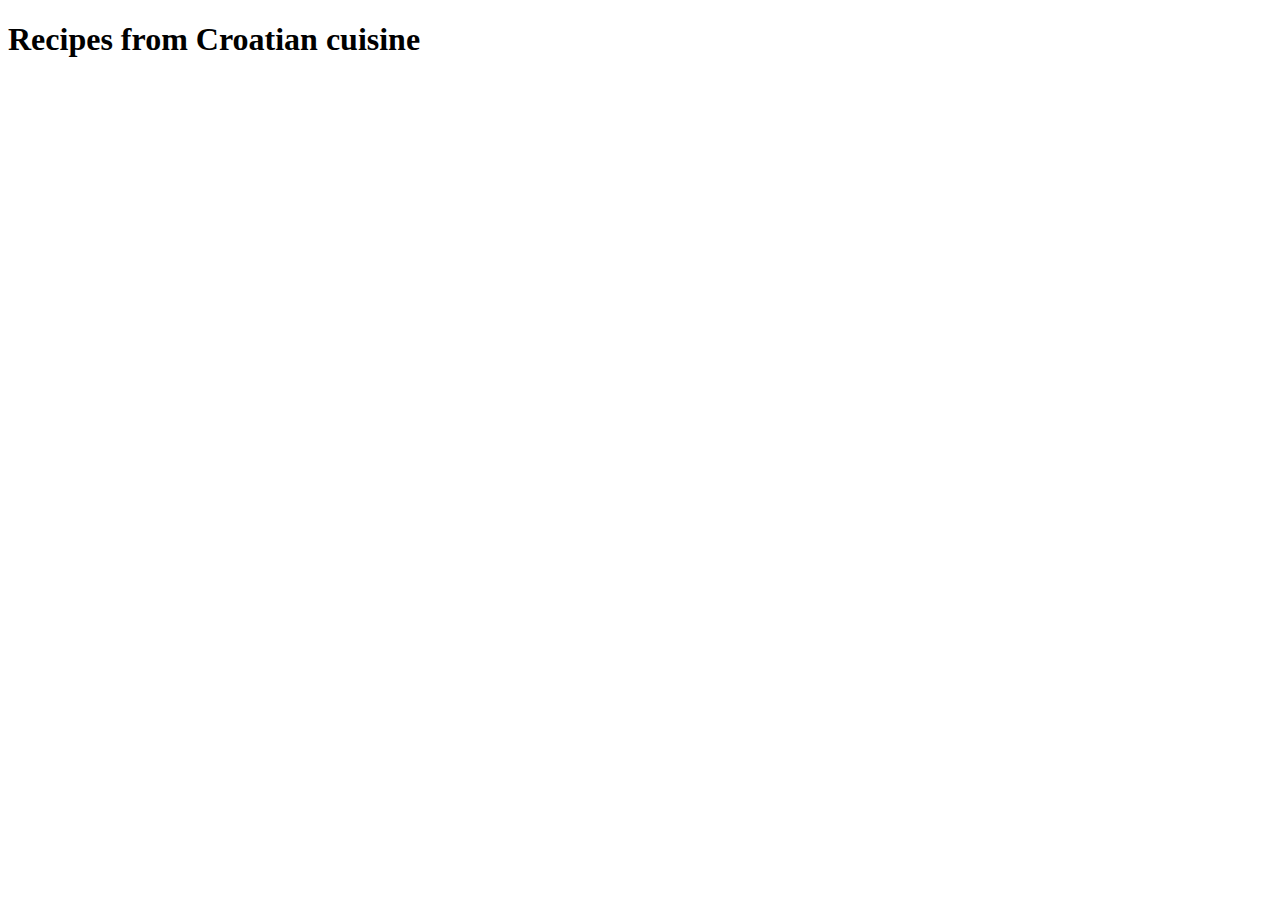
==== index.html @ 4a454553 "Add index.html and edit README.md" ====
<!DOCTYPE html>
<html>
    <head>
        <meta charset="utf-8">
        <title>Recipes from Croatian cuisine</title>
    </head>
    <body>
        <h1>Recipes from Croatian cuisine</h1>
    </body>
</html>
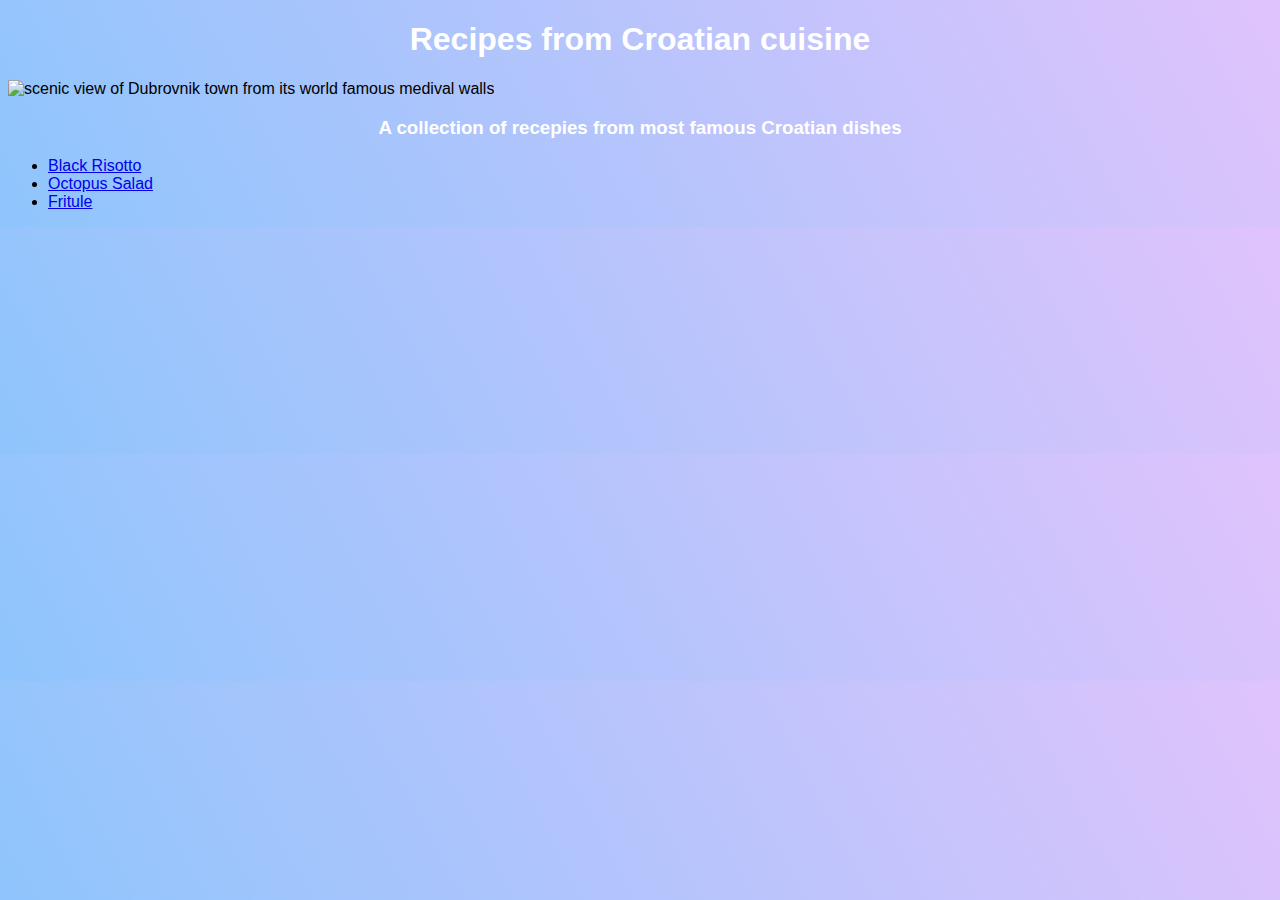
==== commit 4f89a0cb: "Add background color to index.html and change font to Verdana" ====
--- a/index.html
+++ b/index.html
@@ -2,9 +2,17 @@
 <html>
     <head>
         <meta charset="utf-8">
-        <title>Recipes from Croatian cuisine</title>
+        <title>Recipes from Croatia</title>
+        <link rel="stylesheet" href="css/style.css">
     </head>
     <body>
-        <h1>Recipes from Croatian cuisine</h1>
+        <h1 class="main-title">Recipes from Croatian cuisine</h1>
+        <img src="img/croatia.jpg" alt="scenic view of Dubrovnik town from its world famous medival walls">
+        <h3 class="side-title">A collection of recepies from most famous Croatian dishes</h3>
+        <ul>
+            <li><a href="recipes/black_risotto.html">Black Risotto</a></li>
+            <li><a href="recipes/octopus_salad.html">Octopus Salad</a></li>
+            <li><a href="recipes/fritule.html">Fritule</a></li>
+        </ul>
     </body>
 </html>--- a/css/style.css
+++ b/css/style.css
@@ -0,0 +1,20 @@
+body{
+    background: linear-gradient(62deg, #8EC5FC 0%, #E0C3FC 100%);
+    font-family: Verdana, Geneva, Tahoma, sans-serif;
+}
+
+.main-title{
+    text-align: center;
+    color: white;
+}
+
+.side-title{
+    text-align: center;
+    color: white;
+}
+
+.link{
+    color: white;
+    text-decoration: underline;
+    font-size: 36px;
+}